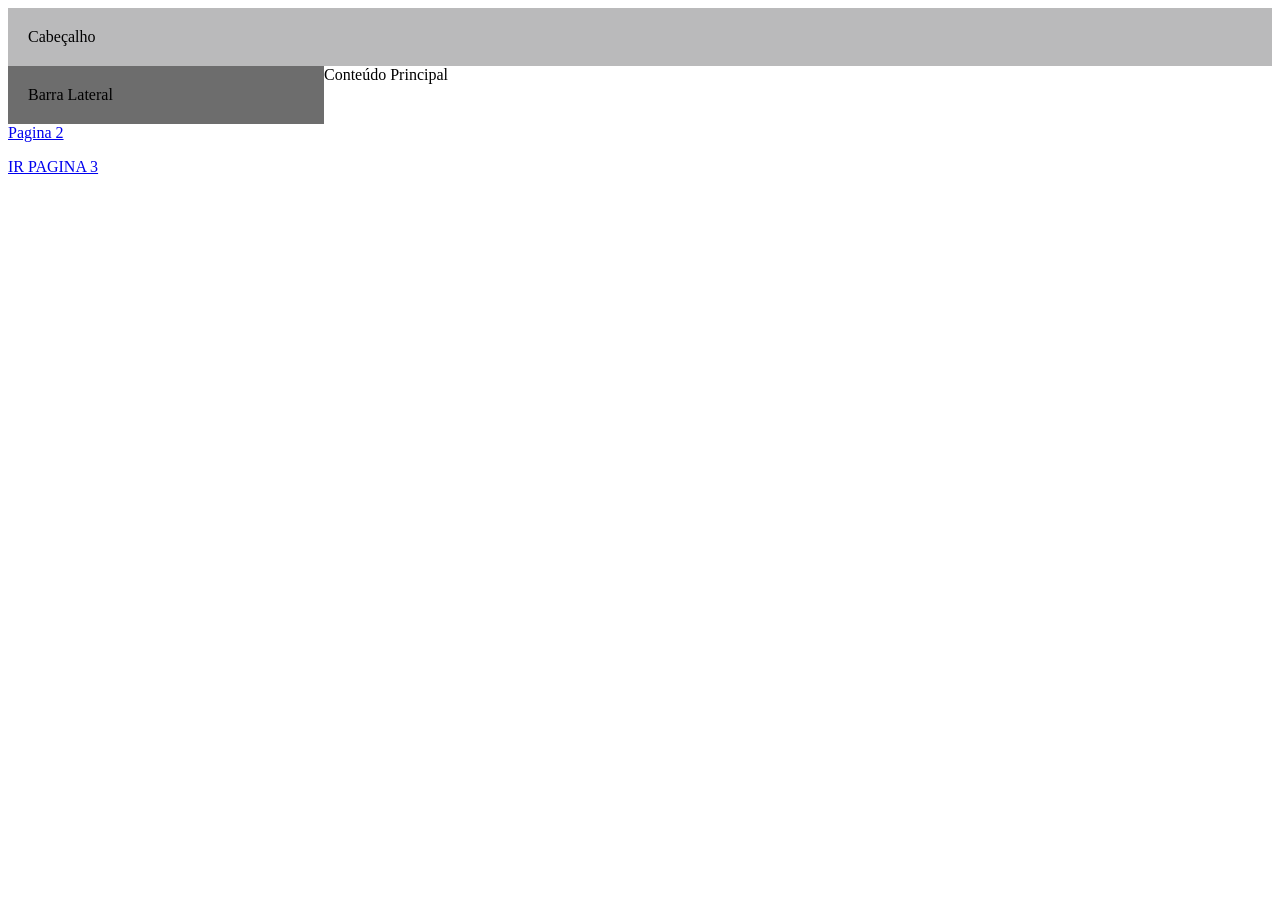
==== index.html @ cc04463a "initial commit" ====
<!DOCTYPE html>
<html lang="pt-br">

<head>
    <meta charset="UTF-8">
    <meta name="viewport" content="width=device-width, initial-scale=1.0">
    <link rel="stylesheet" href="style.css">
    <title>Document</title>
</head>

<body>
    <div class="container">
        <header class="header">Cabeçalho</header>
        <aside class="sidebar">Barra Lateral</aside>
        <main class="content">Conteúdo Principal</main>
    </div>
    <a href="pag002.html">Pagina 2</a>
    <p><a href="pag003.html">IR PAGINA 3</a></p>
</body>

</html>
---- style.css ----
.container{
    display: grid;
    grid-template-columns: 1fr 3fr;
    grid-template-rows: auto 1fr;
}
.header{
    grid-column: 1/-1;
    background-color:rgb(186, 186, 187) ;
    padding: 20px;
}
.sidebar{
    background-color:rgb(109, 109, 109) ;
    padding: 20px;
}
.conteudo{
    background-color: #ffffff;
    padding: 20px;
}
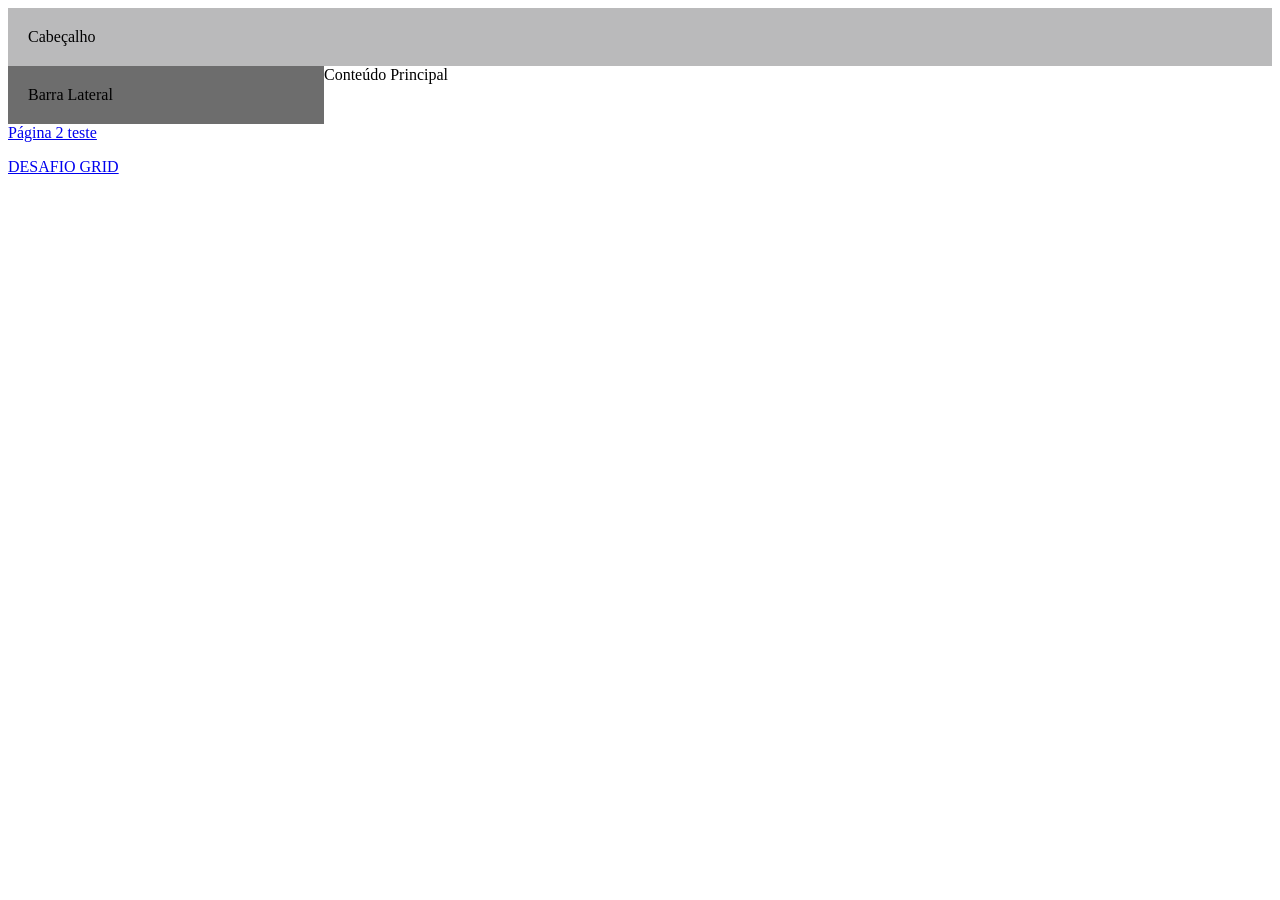
==== commit baad8a9e: "Adicionado novos nomes de links" ====
--- a/index.html
+++ b/index.html
@@ -14,8 +14,8 @@
         <aside class="sidebar">Barra Lateral</aside>
         <main class="content">Conteúdo Principal</main>
     </div>
-    <a href="pag002.html">Pagina 2</a>
-    <p><a href="pag003.html">IR PAGINA 3</a></p>
+    <a href="pag002.html">Página 2 teste</a>
+    <p><a href="pag003.html">DESAFIO GRID</a></p>
 </body>
 
 </html>
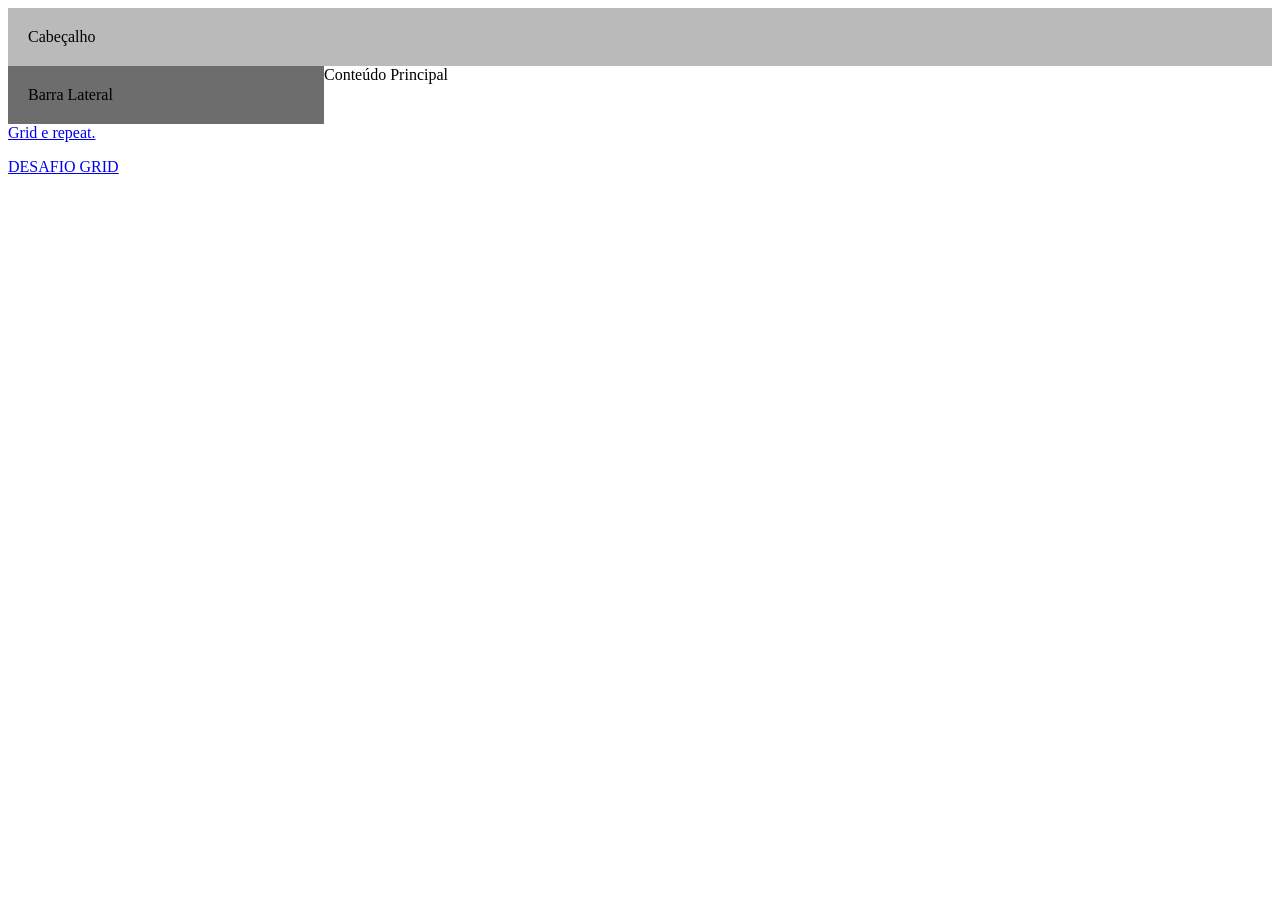
==== commit 6b05b3b5: "Correção texto nos links" ====
--- a/index.html
+++ b/index.html
@@ -14,7 +14,7 @@
         <aside class="sidebar">Barra Lateral</aside>
         <main class="content">Conteúdo Principal</main>
     </div>
-    <a href="pag002.html">Página 2 teste</a>
+    <a href="pag002.html">Grid e repeat.</a>
     <p><a href="pag003.html">DESAFIO GRID</a></p>
 </body>
 
